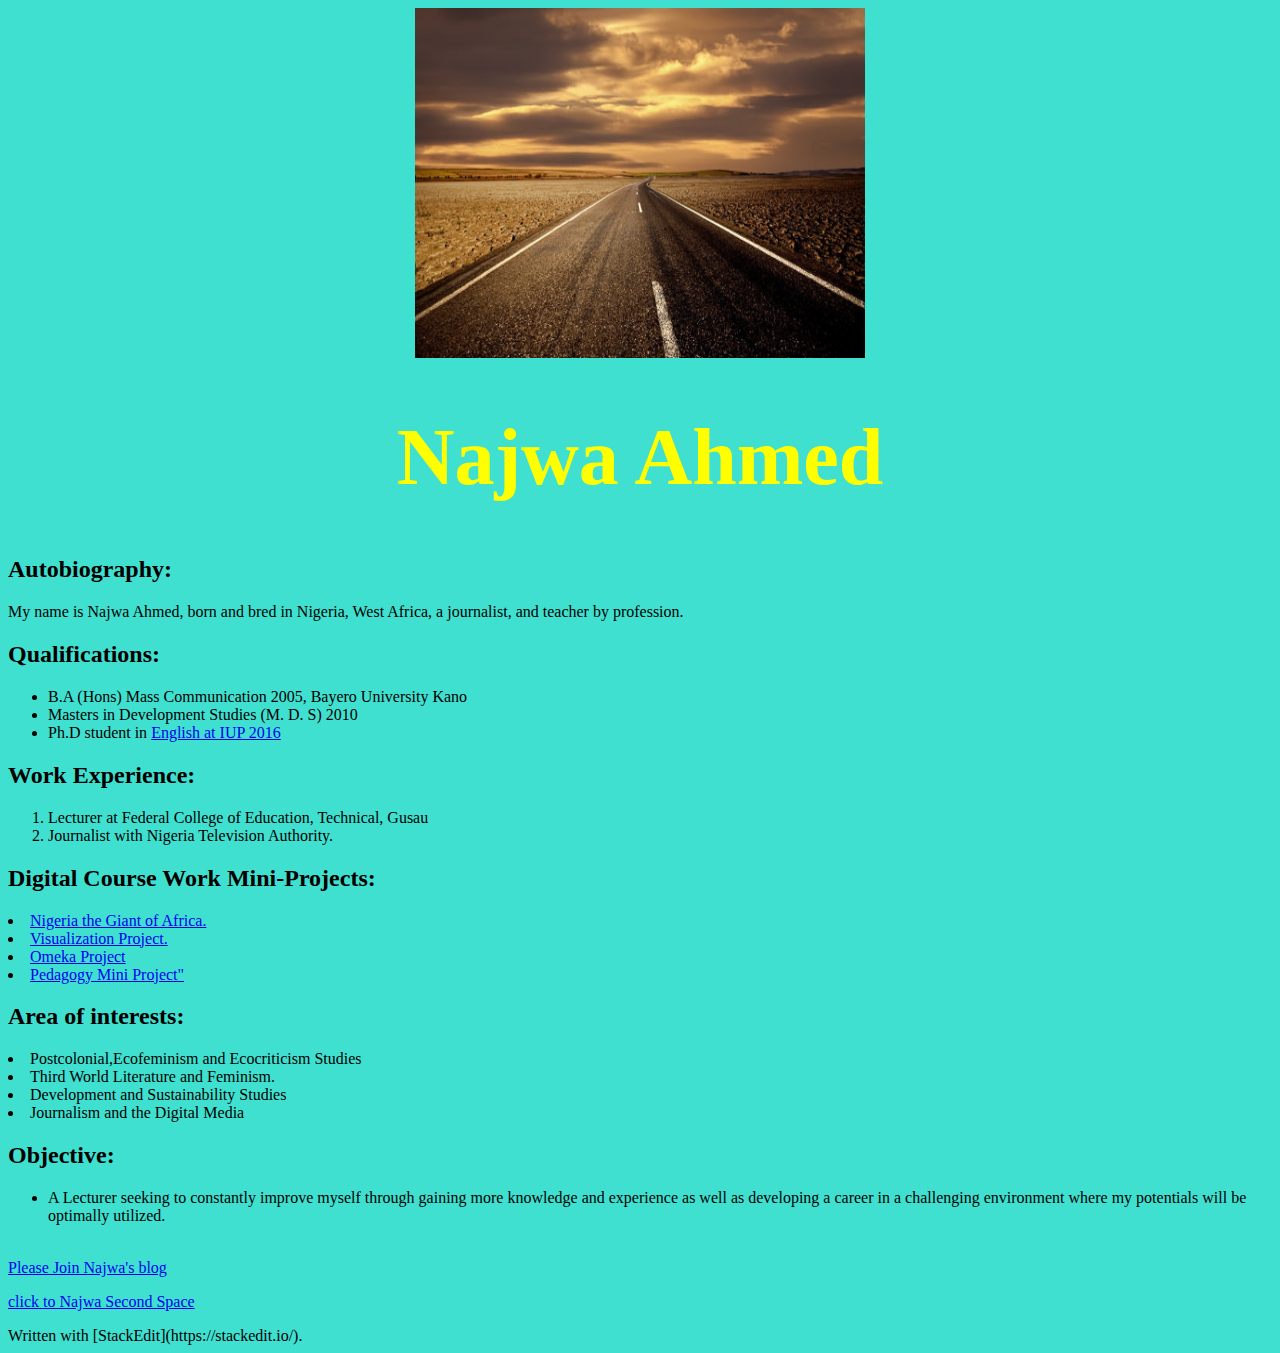
==== index.html @ 6f5b4b1c "Update index.html" ====
<html>

<head>
 <link rel="stylesheet" type="text/css" href="style.css">
<link href='//fonts.googleapis.com/css?family=Italianno' rel='stylesheet'>
</head>

<body>
  
 
 <img src=" good.jpg " > 

<h1 >  Najwa Ahmed     </h1>

  
  
 <h2>Autobiography:</h2>

<p >My name is Najwa Ahmed, born and bred in Nigeria, West Africa, a journalist, and teacher by profession.</p>

 
<h2> Qualifications: </h2>

<ul>
  <li>B.A (Hons) Mass Communication 2005, Bayero University Kano                       </li>
  <li>Masters in Development Studies (M. D. S) 2010</li>
  <li> Ph.D student in <a href="http://www.iup.edu/english/" >English at IUP 2016  </a>
  </li>
</ul> 


<h2>Work Experience: </h2>
<ol>
<li> Lecturer at Federal College of Education, Technical, Gusau </li>
 <li> Journalist with Nigeria Television Authority. </li>
</ol>
 
 
<h2>Digital Course Work Mini-Projects: </h2>

 <li> <a href="https://ahmednajwa.github.io/Nigeria the giant of Africa (7).html"> Nigeria the Giant of Africa.</a></li>

 
<li> <a href="ahmednajwa.github.io/Voyant.html"> Visualization Project.</a></li <li> 
<li> <a href="https://najwaahmed.omeka.net/"> Omeka Project</a></li>
<li> <a href="https://wordpress.com/post/ahmadnajwablog.wordpress.com/657" > Pedagogy Mini Project"</a></li>
 
</ol>
 

<h2>Area of interests:</h2>
  
 <li>Postcolonial,Ecofeminism and Ecocriticism Studies </li>
<li>Third World Literature and Feminism. </li>
<li>Development and Sustainability Studies </li>
 <li> Journalism and the Digital Media </li>
 
 <h2> Objective: </h2>
<ul>
   <li>A Lecturer seeking to constantly improve myself through gaining more knowledge and experience as well as developing a career in a challenging environment where my potentials will be optimally utilized.
</li>
 </ul>
  
  <br>
<a href="https://ahmadnajwablog.wordpress.com/2017/02/07/website-and-digital-humanities-project/" > Please Join Najwa's blog </a> <br>

 <p>
<a href="index2.html" > click to Najwa Second Space </a> <br>
  
 </p>
 
 
 </body>
</html>


Written with [StackEdit](https://stackedit.io/).
---- style.css ----
body {
    background-color:Turquoise;
   }
   
   img {
     display: block;
       
      width: 450px;
      height:350px;
      margin-right: auto;
      margin-left: auto;
}


h1{
text-align: center;
font-family:Vladimir Script;
color:yellow;
font-size: 80px;
    font-weight: bold;
  }
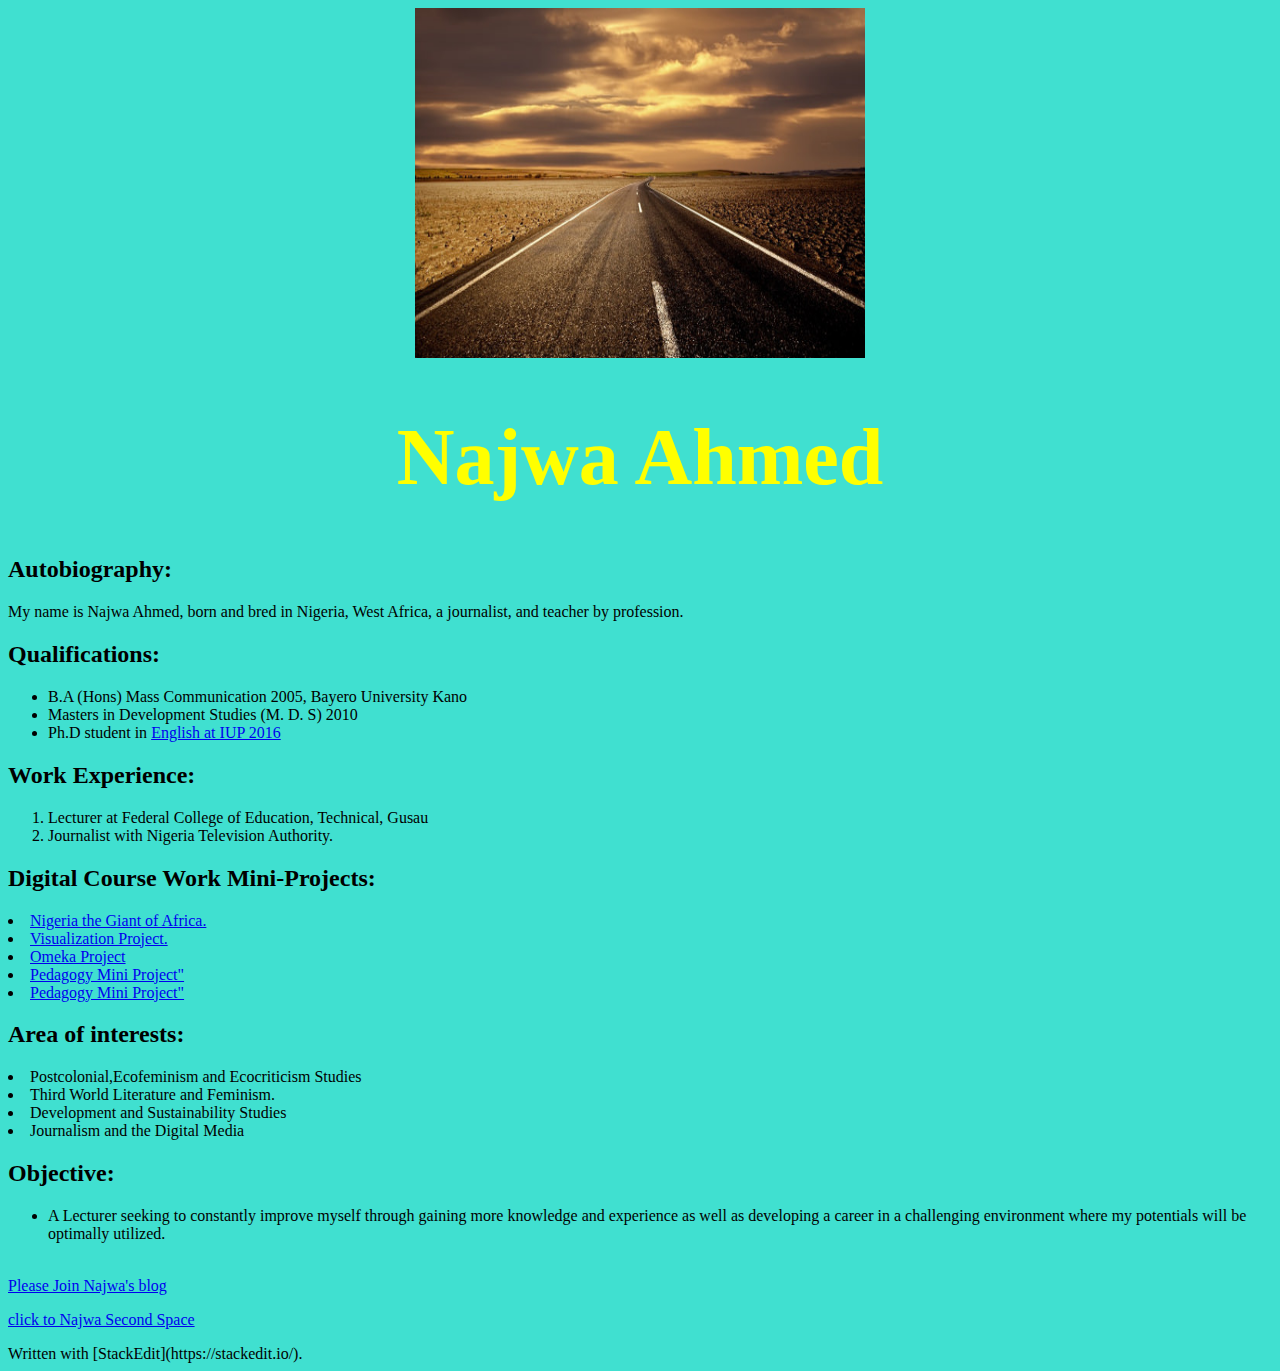
==== commit 198ffb3f: "Update index.html" ====
--- a/index.html
+++ b/index.html
@@ -44,8 +44,11 @@
 <li> <a href="ahmednajwa.github.io/Voyant.html"> Visualization Project.</a></li <li> 
 <li> <a href="https://najwaahmed.omeka.net/"> Omeka Project</a></li>
 <li> <a href="https://wordpress.com/post/ahmadnajwablog.wordpress.com/657" > Pedagogy Mini Project"</a></li>
+ <li> <a href= ahmednajwa.github.io/New Project Updated.pdf> Pedagogy Mini Project"</a></li>
  
 </ol>
+ 
+ 
  
 
 <h2>Area of interests:</h2>
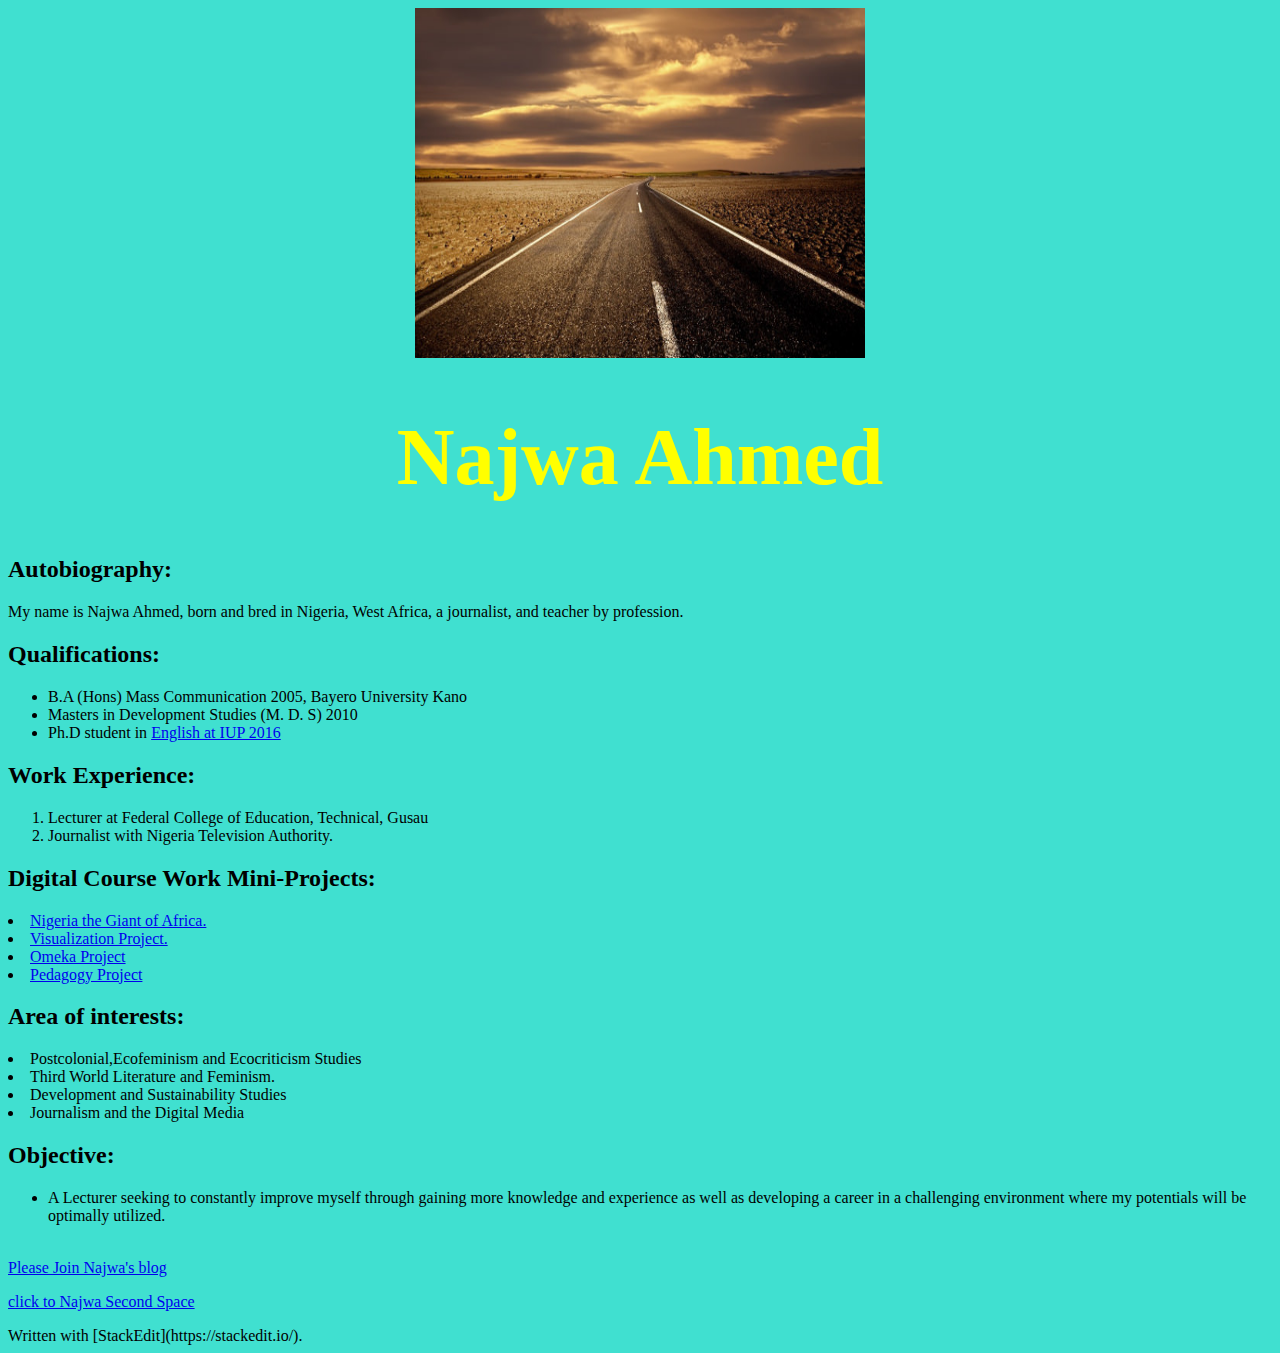
==== commit 39c1af94: "Update index.html" ====
--- a/index.html
+++ b/index.html
@@ -43,8 +43,7 @@
  
 <li> <a href="ahmednajwa.github.io/Voyant.html"> Visualization Project.</a></li <li> 
 <li> <a href="https://najwaahmed.omeka.net/"> Omeka Project</a></li>
-<li> <a href="https://wordpress.com/post/ahmadnajwablog.wordpress.com/657" > Pedagogy Mini Project"</a></li>
- <li> <a href= ahmednajwa.github.io/New Project Updated.pdf> Pedagogy Mini Project"</a></li>
+ <li> <a href="https://wordpress.com/post/ahmadnajwablog.wordpress.com/657" > Pedagogy Project</a></li>
  
 </ol>
  
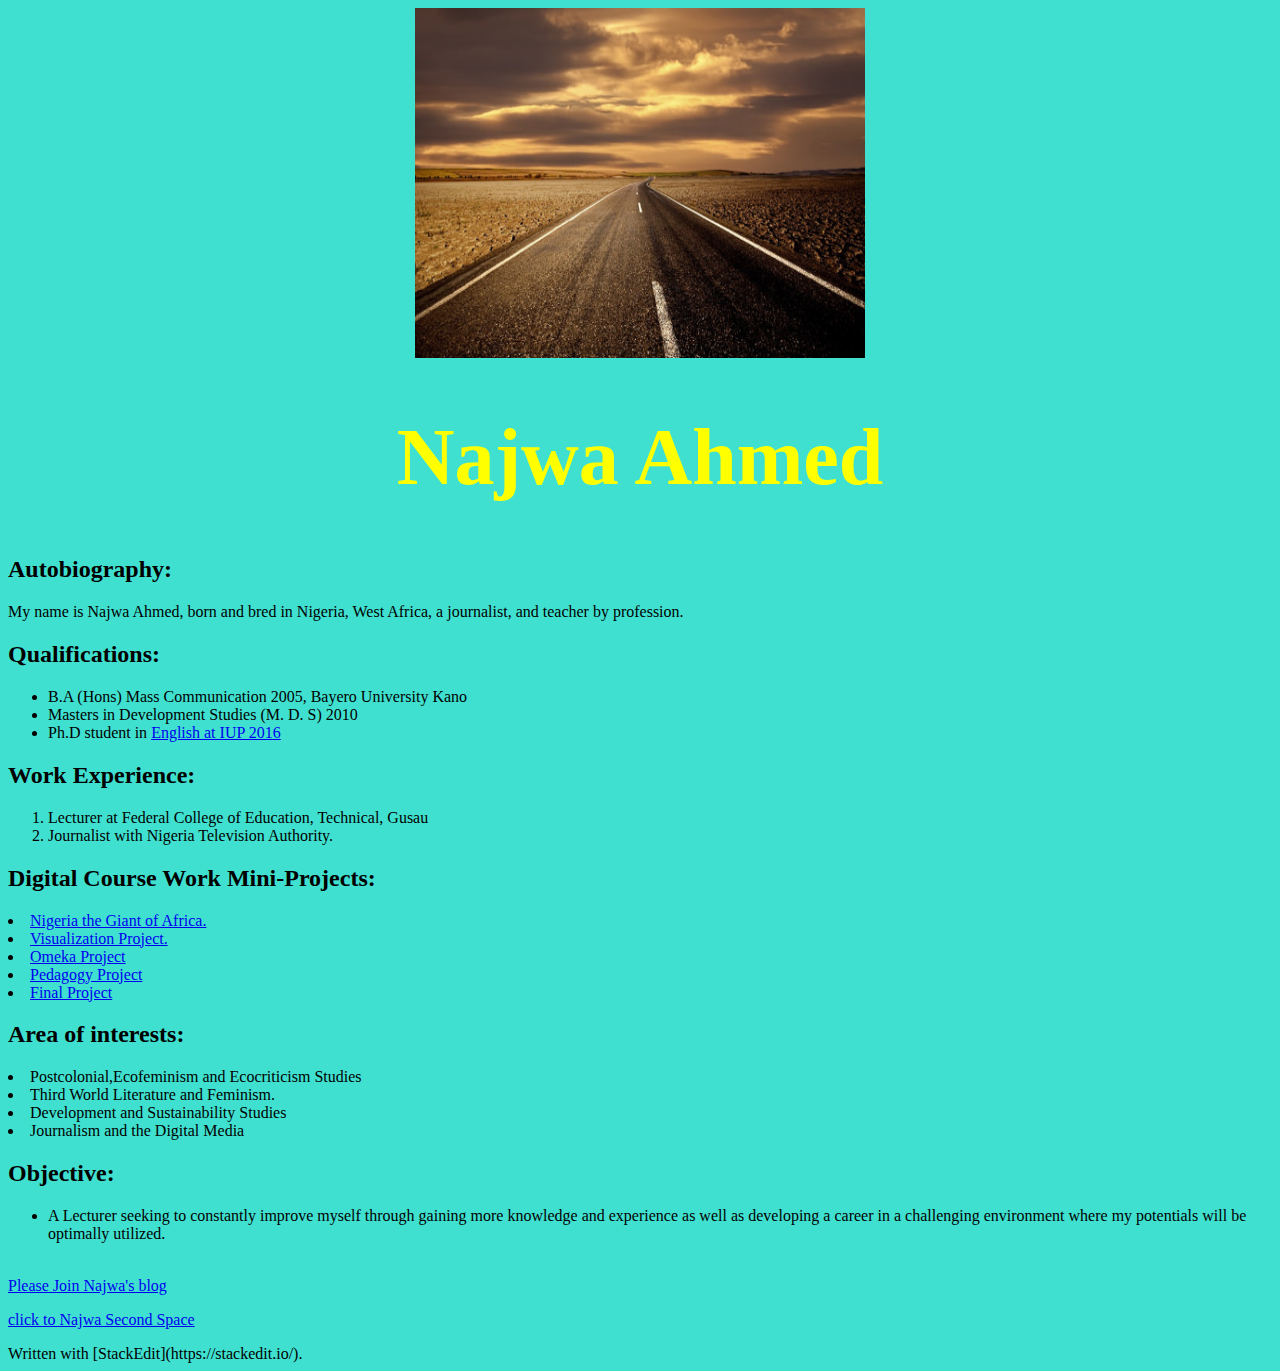
==== commit 4e4952aa: "Update index.html" ====
--- a/index.html
+++ b/index.html
@@ -44,7 +44,7 @@
 <li> <a href="ahmednajwa.github.io/Voyant.html"> Visualization Project.</a></li <li> 
 <li> <a href="https://najwaahmed.omeka.net/"> Omeka Project</a></li>
  <li> <a href="https://wordpress.com/post/ahmadnajwablog.wordpress.com/657" > Pedagogy Project</a></li>
- 
+ <li> <a href="https://ahmednajwa.github.io/New Project Updated.htm"> Final Project </a>
 </ol>
  
  
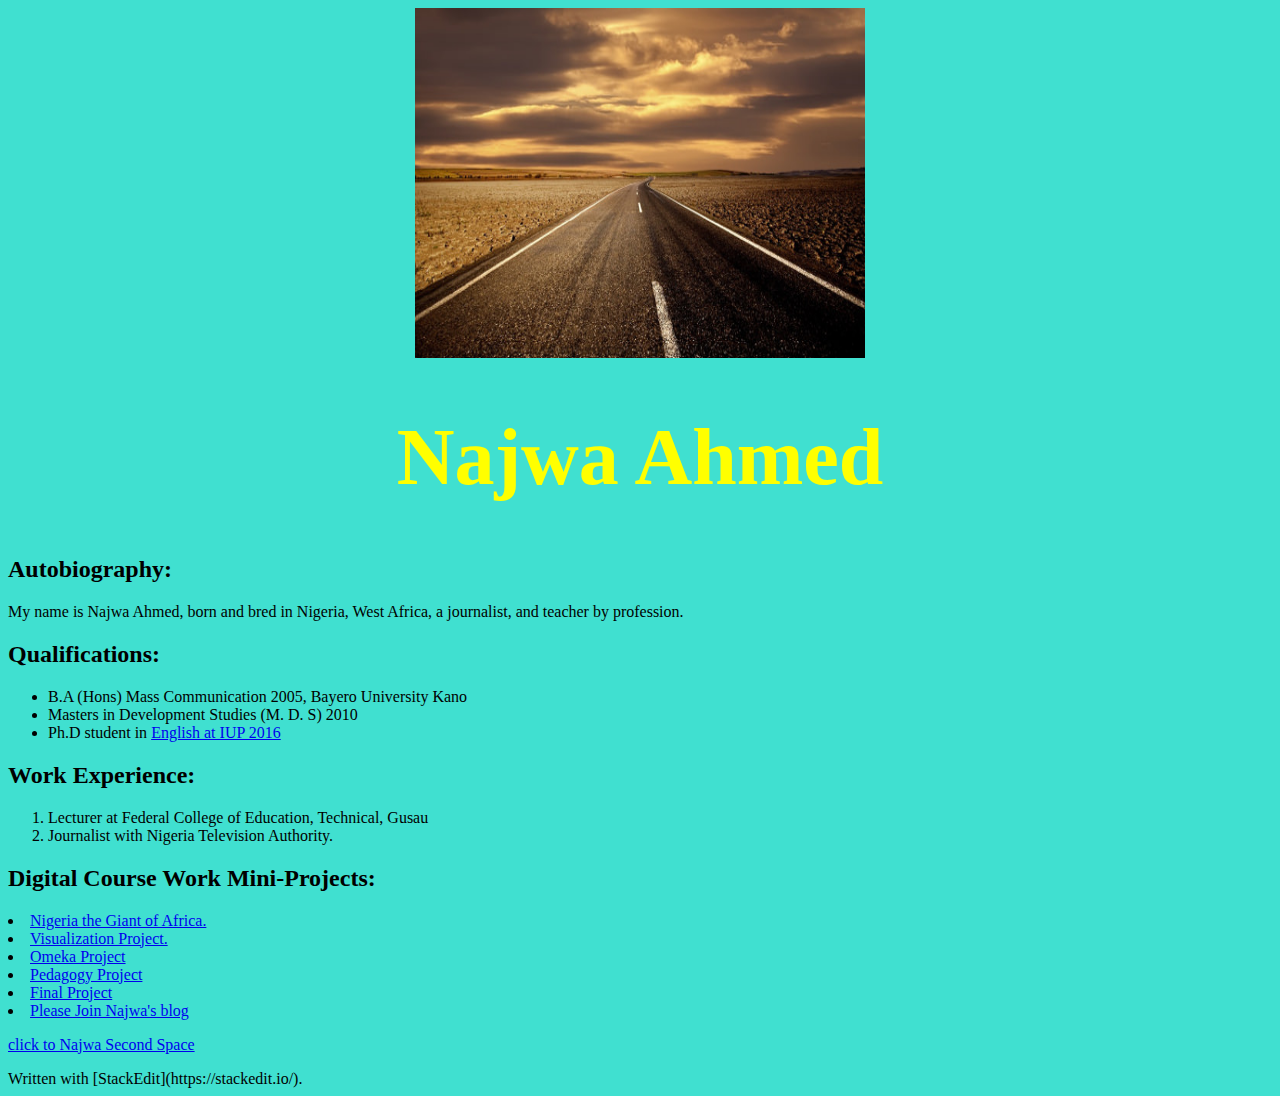
==== commit 74f1fe54: "Update index.html" ====
--- a/index.html
+++ b/index.html
@@ -45,7 +45,7 @@
 <li> <a href="https://najwaahmed.omeka.net/"> Omeka Project</a></li>
  <li> <a href="https://wordpress.com/post/ahmadnajwablog.wordpress.com/657" > Pedagogy Project</a></li>
  <li> <a href="https://ahmednajwa.github.io/New Project Updated.htm"> Final Project </a>
-</ol>
+ <li> <a href="https://beacononlinesite.wordpress.com/> New Journalism Media Course </a>
  
  
  
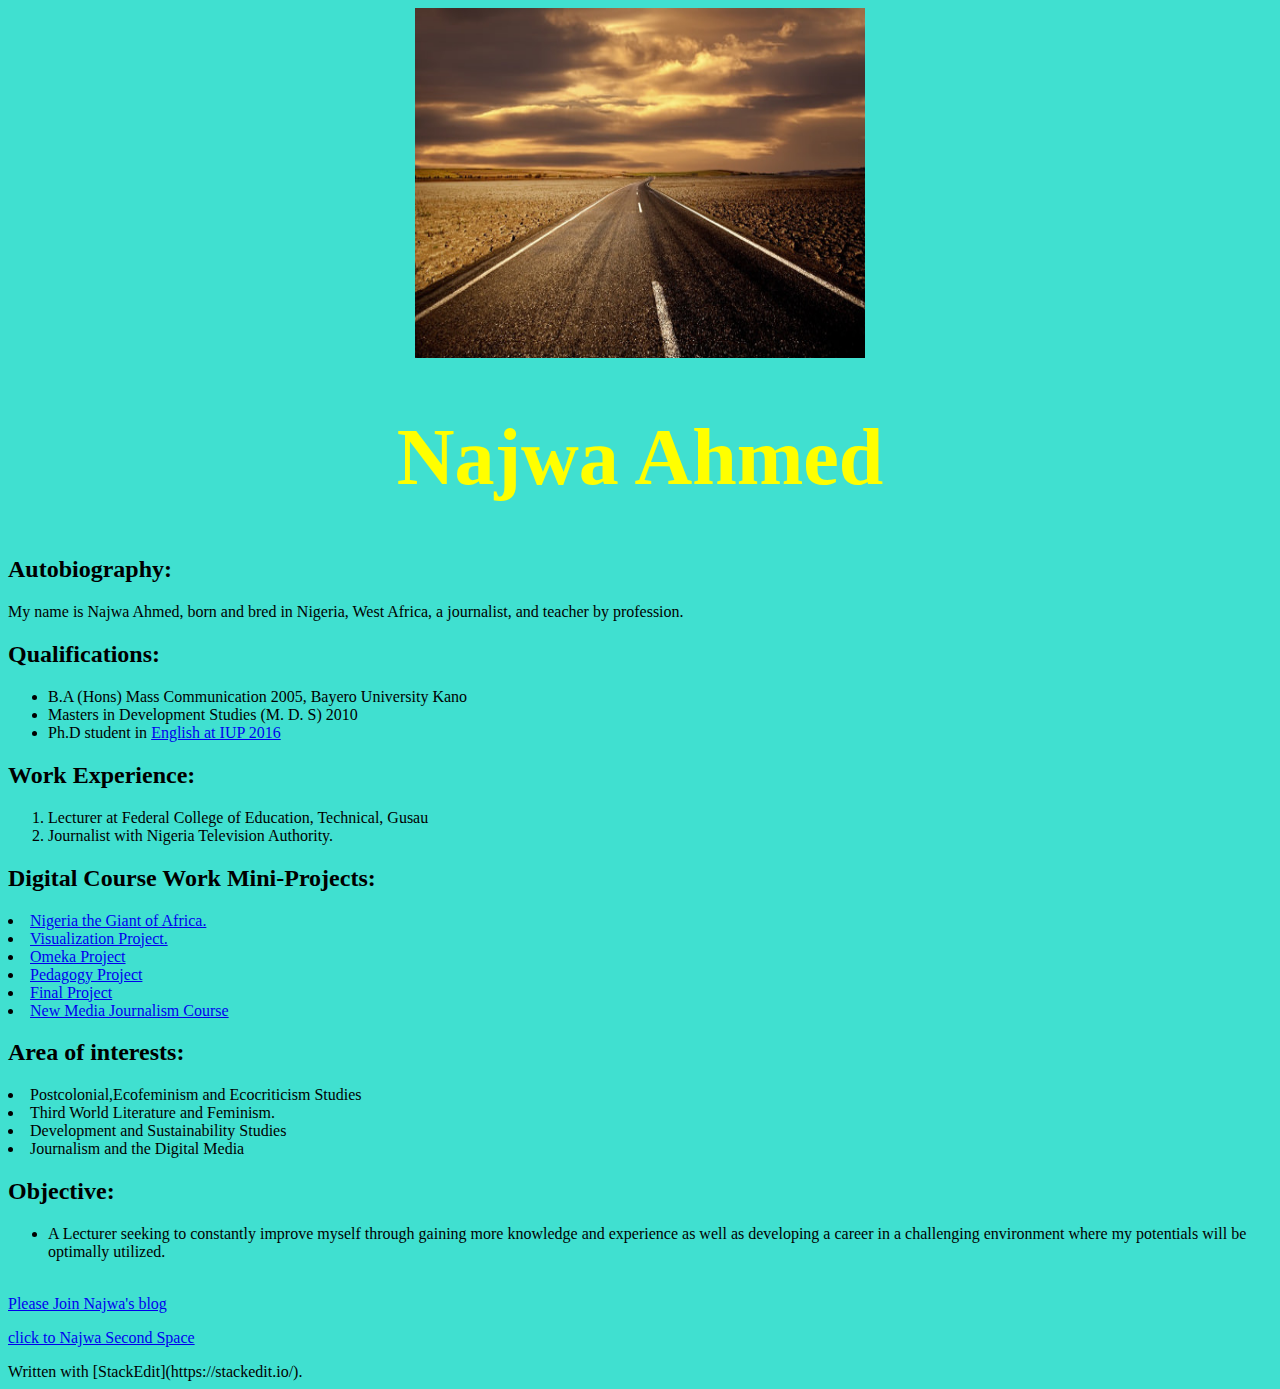
==== commit d07ed55b: "Update index.html" ====
--- a/index.html
+++ b/index.html
@@ -45,7 +45,8 @@
 <li> <a href="https://najwaahmed.omeka.net/"> Omeka Project</a></li>
  <li> <a href="https://wordpress.com/post/ahmadnajwablog.wordpress.com/657" > Pedagogy Project</a></li>
  <li> <a href="https://ahmednajwa.github.io/New Project Updated.htm"> Final Project </a>
- <li> <a href="https://beacononlinesite.wordpress.com/> New Journalism Media Course </a>
+ <li> <a href="https://beacononlinesite.wordpress.com/contact?iframe=true&theme_preview=true"> New Media Journalism Course</a>
+
  
  
  
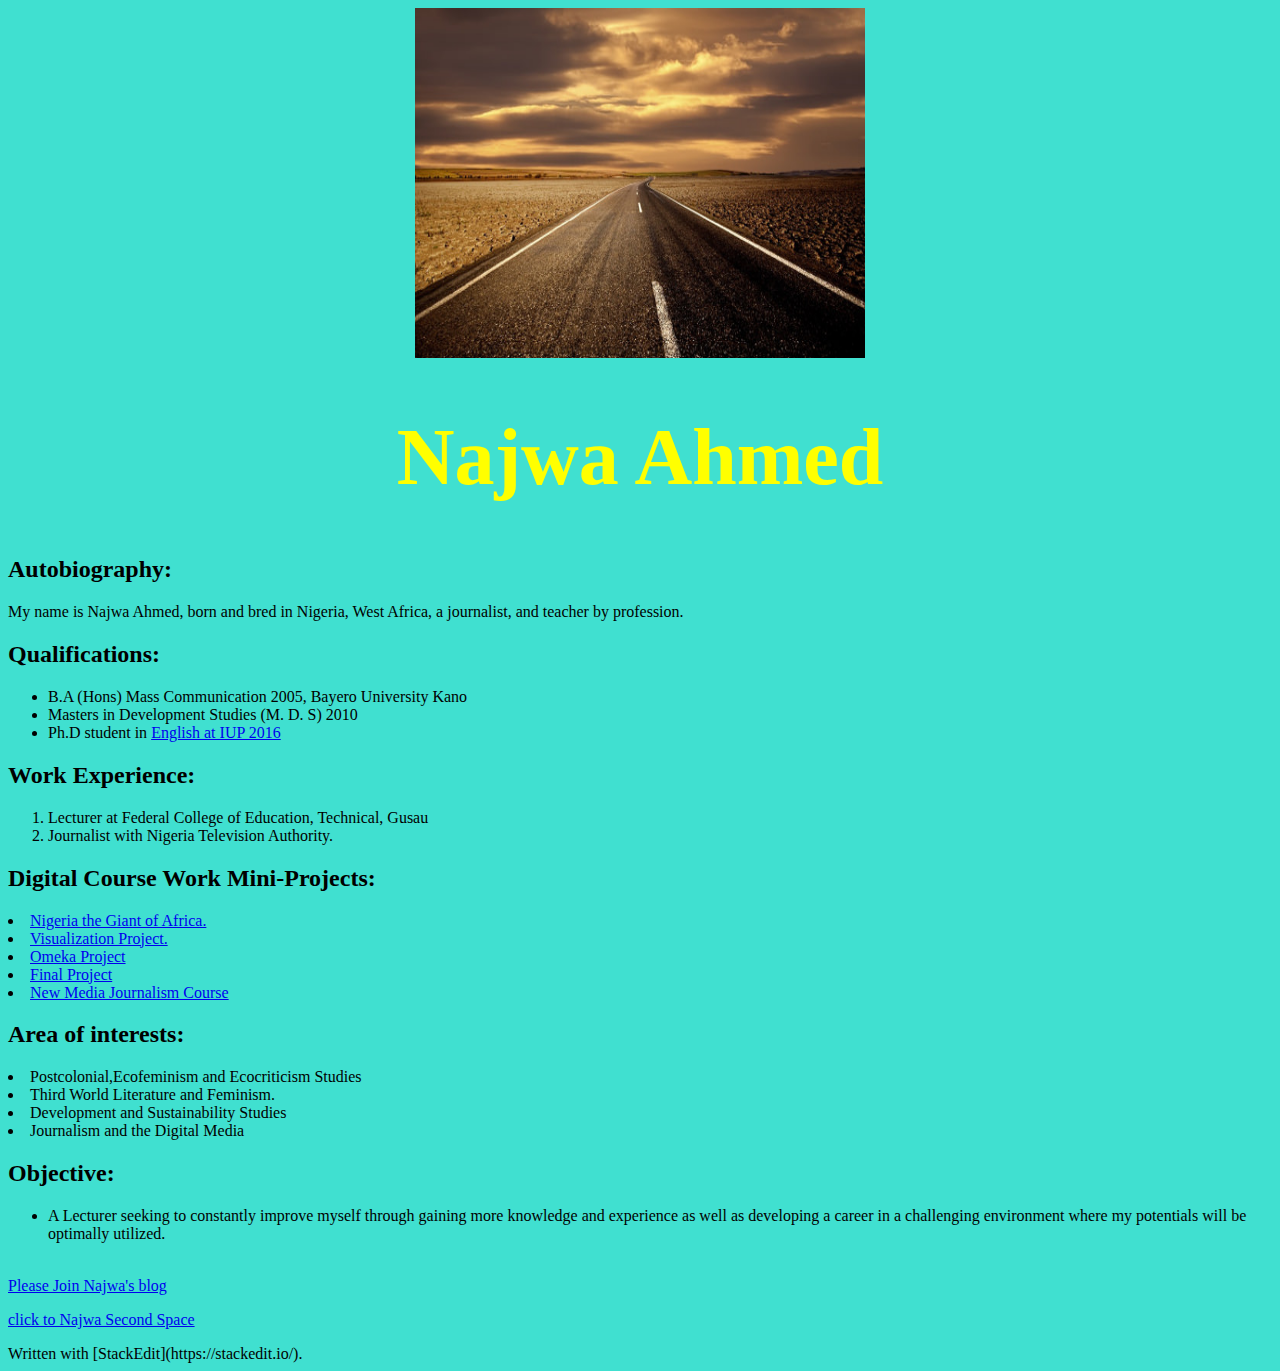
==== commit be3c4b2d: "Update index.html" ====
--- a/index.html
+++ b/index.html
@@ -42,8 +42,7 @@
 
  
 <li> <a href="ahmednajwa.github.io/Voyant.html"> Visualization Project.</a></li <li> 
-<li> <a href="https://najwaahmed.omeka.net/"> Omeka Project</a></li>
- <li> <a href="https://wordpress.com/post/ahmadnajwablog.wordpress.com/657" > Pedagogy Project</a></li>
+<li> <a href="https://najwaahmed.omeka.net/"> Omeka Project </a>
  <li> <a href="https://ahmednajwa.github.io/New Project Updated.htm"> Final Project </a>
  <li> <a href="https://beacononlinesite.wordpress.com/contact?iframe=true&theme_preview=true"> New Media Journalism Course</a>
 
